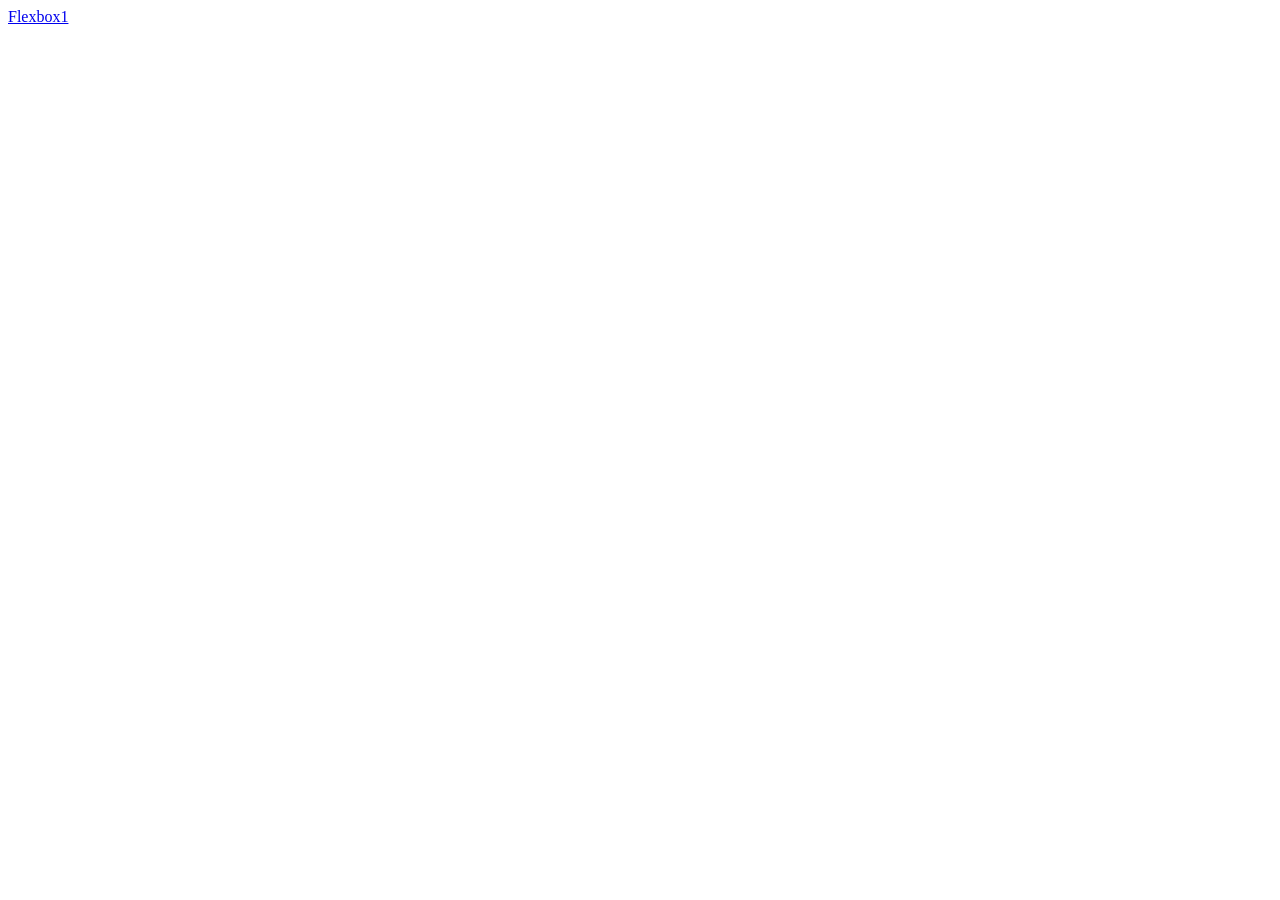
==== index.html @ f9b5b578 "created flexbox1.html, style1.css, and linked style1.css to flexbox1.html" ====
<!DOCTYPE html>
<html lang="en">
<head>
    <meta charset="UTF-8">
    <meta name="viewport" content="width=device-width, initial-scale=1.0">
    <title>Document</title>
    <link rel="stylesheet" type="text/css" href="/css/style.css">
</head>
<body>
    <a href="html/flexbox1.html">Flexbox1</a>
    
</body>
</html>
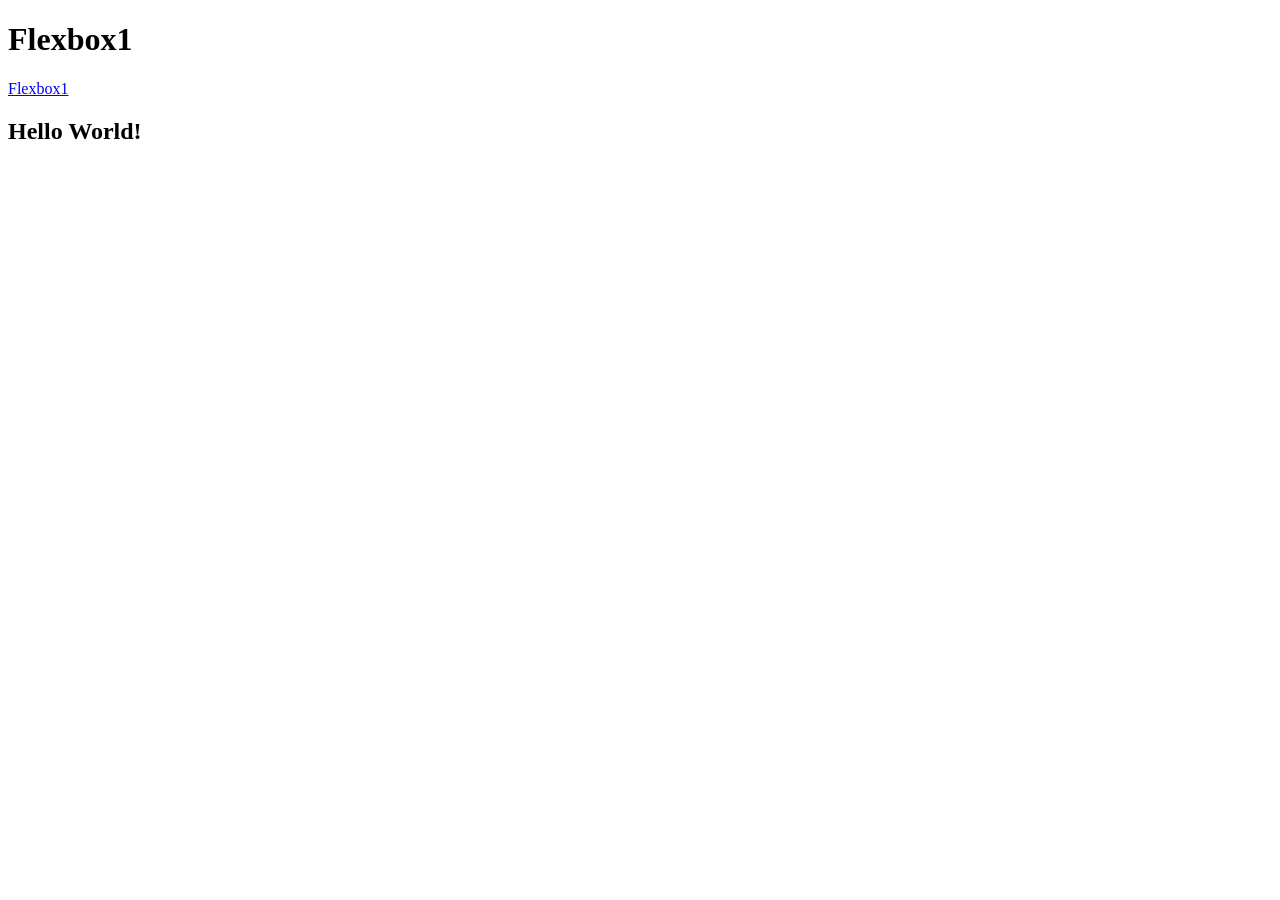
==== commit e5fd72f2: "created a main in flexbox1.html and modified it in style1.css" ====
--- a/index.html
+++ b/index.html
@@ -7,7 +7,12 @@
     <link rel="stylesheet" type="text/css" href="/css/style.css">
 </head>
 <body>
+    <h1>Flexbox1</h1>
     <a href="html/flexbox1.html">Flexbox1</a>
+    <main>
+        <h2>Hello World!</h2>
+    
+    </main>
     
 </body>
 </html>
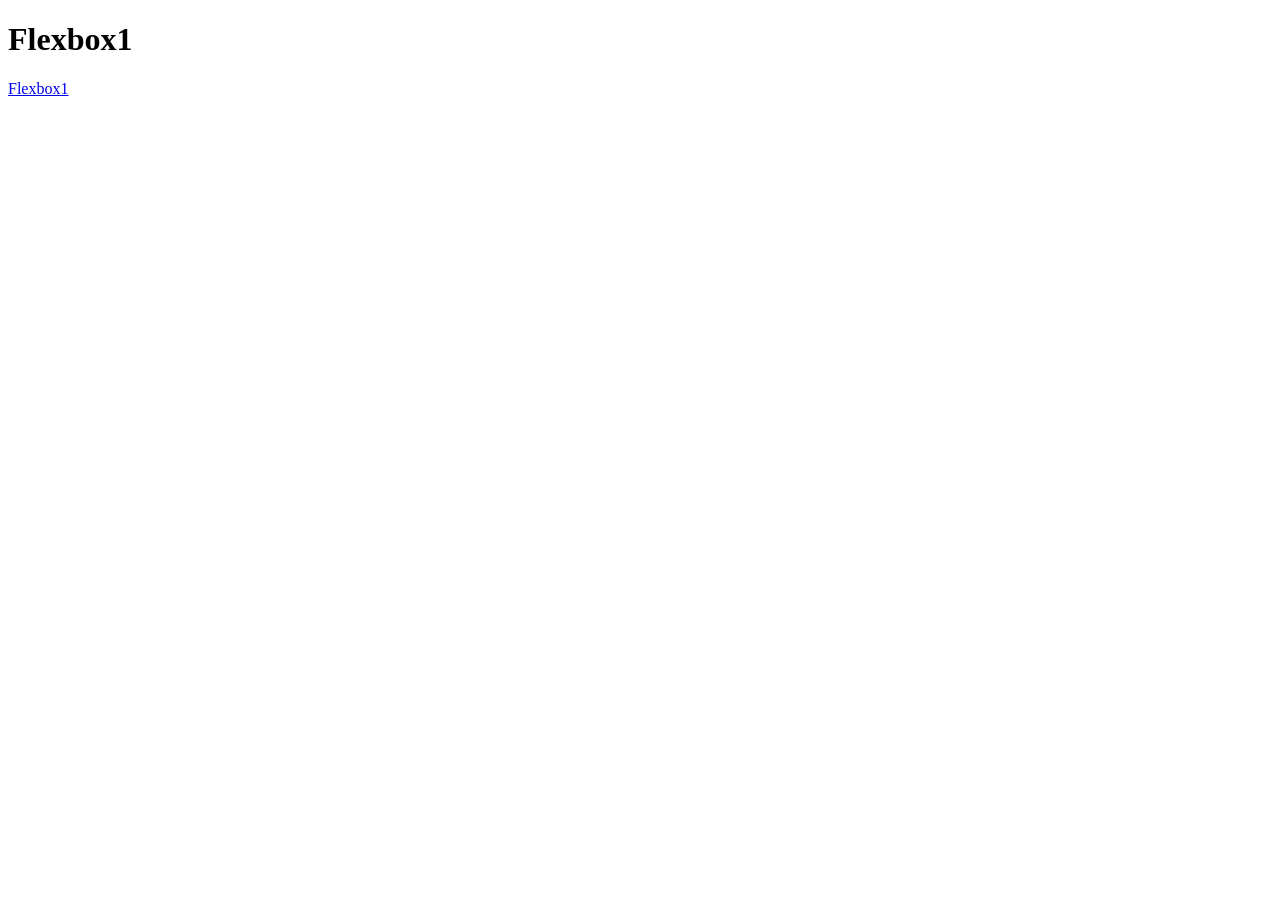
==== commit 4f07d99d: "added changes to flexbox1.html" ====
--- a/index.html
+++ b/index.html
@@ -4,15 +4,11 @@
     <meta charset="UTF-8">
     <meta name="viewport" content="width=device-width, initial-scale=1.0">
     <title>Document</title>
-    <link rel="stylesheet" type="text/css" href="/css/style.css">
+    <link rel="stylesheet" type="text/css" href="css/style1.css">
 </head>
 <body>
     <h1>Flexbox1</h1>
     <a href="html/flexbox1.html">Flexbox1</a>
-    <main>
-        <h2>Hello World!</h2>
-    
-    </main>
     
 </body>
 </html>
--- a/css/style1.css
+++ b/css/style1.css
@@ -0,0 +1,25 @@
+html, body {
+    height: 100%;
+
+}
+main{
+    background-color: yellow;
+    min-height: 100%;
+    display: flex;
+    flex-direction: row;
+    justify-content: center;
+    align-items: center;
+    
+}
+nav ul{
+    display: flex;
+    flex-direction: row;
+    gap: 64px;
+    list-style-type: none; 
+}
+.vertical ul{
+    display: flex;
+    flex-direction: column;
+    gap: 16px;
+    list-style-type: none;
+}
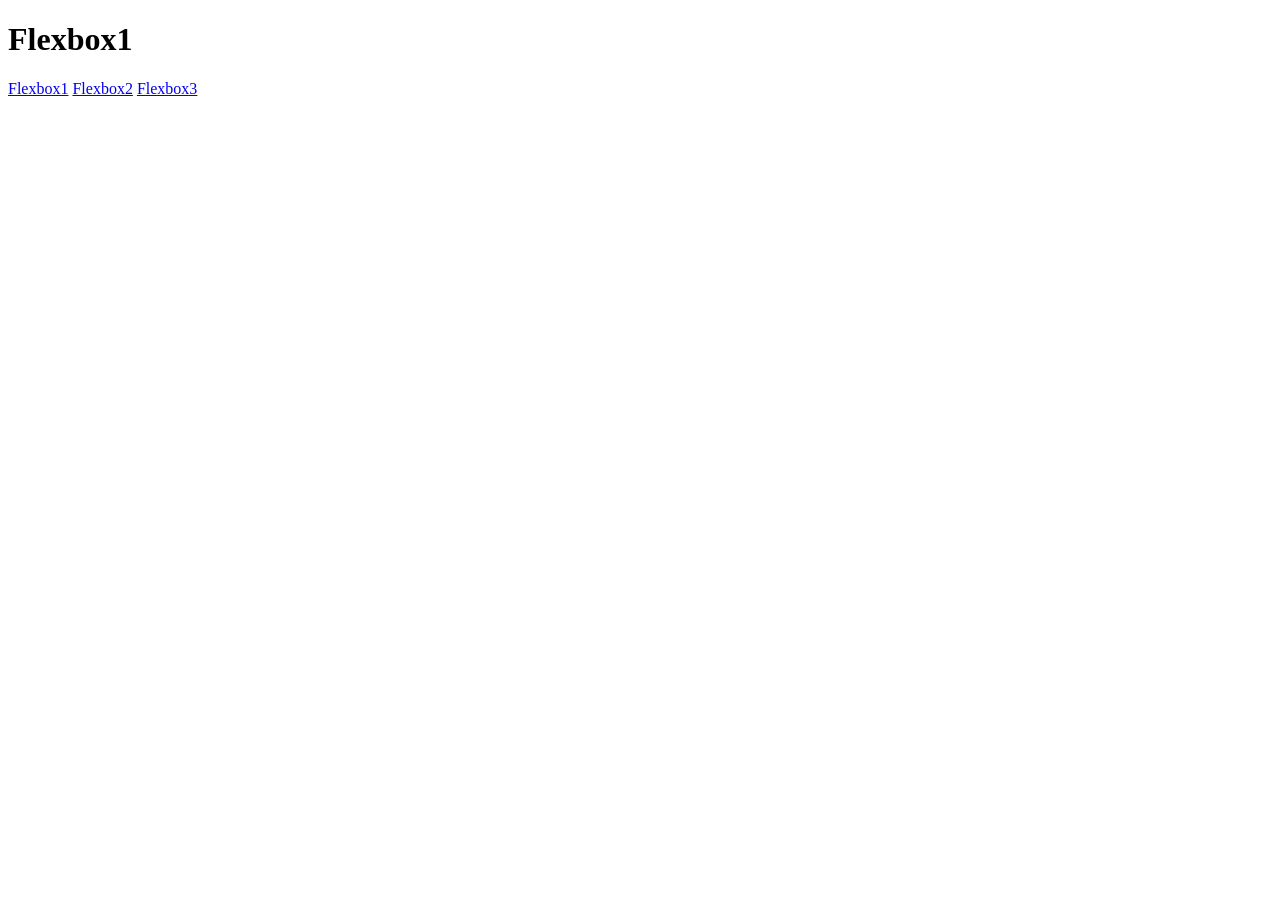
==== commit 20d116b5: "added links" ====
--- a/index.html
+++ b/index.html
@@ -9,6 +9,7 @@
 <body>
     <h1>Flexbox1</h1>
     <a href="html/flexbox1.html">Flexbox1</a>
-    
+    <a href="html/flexbox2.html">Flexbox2</a>
+    <a href="html/flexbox3.html">Flexbox3</a>
 </body>
 </html>
--- a/css/style1.css
+++ b/css/style1.css
@@ -23,3 +23,16 @@
     gap: 16px;
     list-style-type: none;
 }
+.pane{
+    display:flex;
+    flex-direction: row;
+
+}
+
+.card{
+    flex: 1;
+}
+
+.mango{
+    width:100%;
+}
